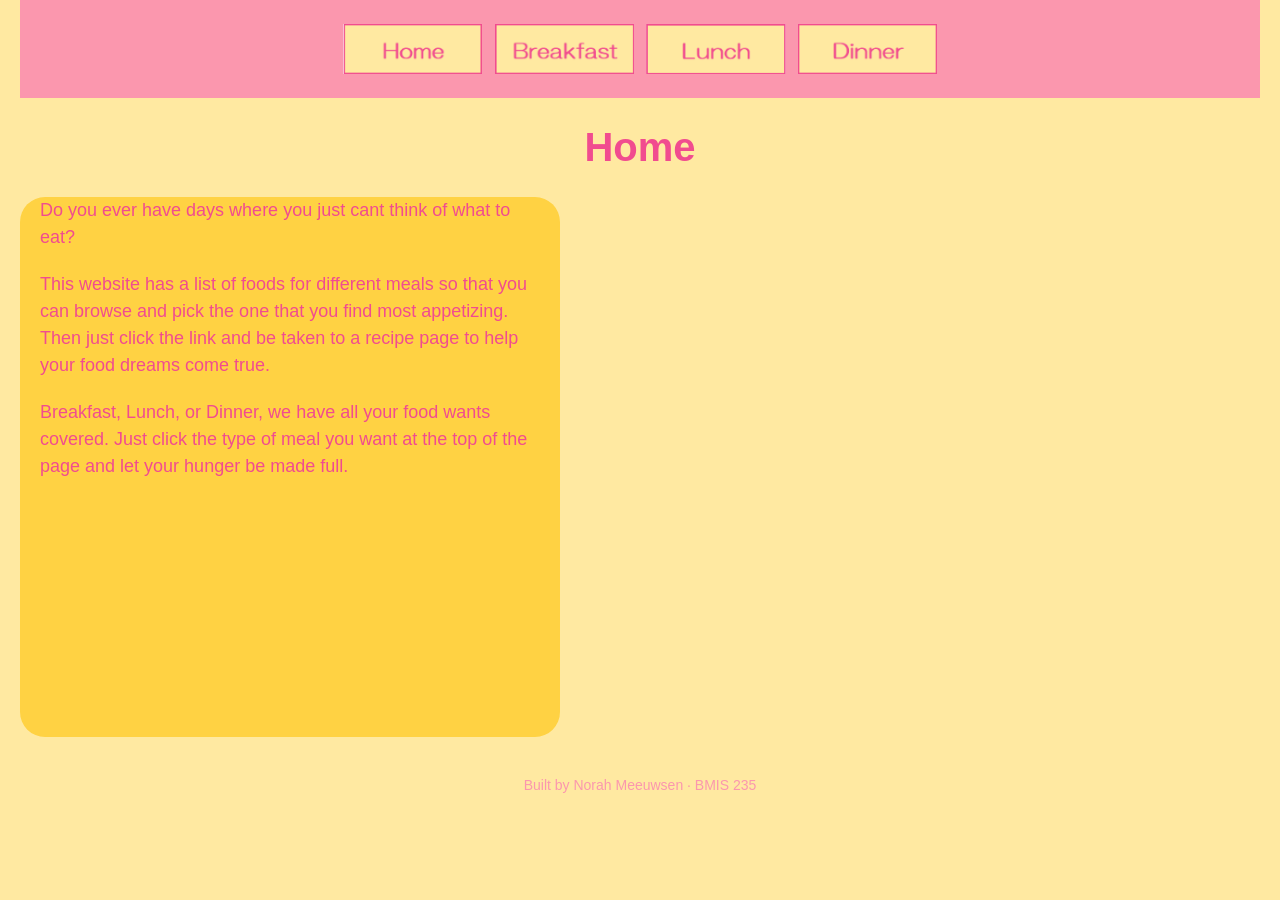
==== index.html @ 9d96fb6d "change all sides of the padding" ====
<!DOCTYPE html>
<!--
  Author: YOUR NAME
  GU username: YOUR-GU-USERNAME
  Course: BMIS 235 - HTML-3
-->
<html lang="en">
<head>
<meta charset="utf-8">
<meta name="author" content="YOUR NAME">
<title>Home</title>

<!-- this one line connects the page to the stylesheet -->
<link rel="stylesheet" href="styles.css">
</head>
  <style>
    #div1 {
  border-radius: 25px;
  background-color: #FFD243;
  padding: 0 20px 40px 20px;
  width: 500px;
  height: 500px;  
}

  </style>
<body>

<!-- ===== MENU ============================================================
     The menu is four links. Each link wraps an image instead of words.
     Build it once on this page, check that every link works,
     then copy the whole <nav> block and paste it over the menu on the
     other three pages, so every page has the exact same menu.
     ===================================================================== -->
<nav>
    <a href="index.html"><img src="img/home.png" alt="Home"></a>
    <a href="breakfast.html"><img src="img/breakfast.png" alt="Breakfast"></a>
    <a href="lunch.html"><img src="img/lunch.png" alt="Lunch"></a>
    <a href="dinner.html"><img src="img/dinner.png" alt="Dinner"></a>
</nav>

<h1>Home</h1>
<div id="div1">
  
<p>Do you ever have days where you just cant think of what to eat?</p>
<p>This website has a list of foods for different meals so that you can browse and pick the one that you find most appetizing. Then just click the link and be taken to a recipe page to help your food dreams come true.</p>
<p> Breakfast, Lunch, or Dinner, we have all your food wants covered. Just click the type of meal you want at the top of the page and let your hunger be made full.</p>

</div>
  
<!-- ===== SHOWCASE ======================================================
     This box is empty on purpose. In Part 7 you paste an interactive
     graphic BETWEEN the opening <div> and the closing </div> below.
     ===================================================================== -->
<div class="showcase"></div>

<!-- Footer: fill in your name -->
<footer>Built by Norah Meeuwsen &middot; BMIS 235</footer>

</body>
</html>
---- styles.css ----
/* =====================================================================
   styles.css  ·  YOUR BRAND
   ---------------------------------------------------------------------
   This one file is your brand guide. Every page that links to it gets
   the same font, the same colors and the same spacing.
   Change a color here once, and every page changes.

   Use the same font and colors you picked for your Excel menu images,
   so the menu and the pages look like one brand.
   ===================================================================== */

body {
    font-family: "HGMaruGothicMPRO", "HG丸ゴシックM-PRO", sans-serif;
    background-color: #ffe9a1;
    color: #f14c8f;
    margin: 0;
    padding: 0 20px 40px 20px;
}

/* the menu at the top of every page */
nav {
    background-color: #fb97ae;
    padding: 20px;
    text-align: center;
}

/* every image inside the menu is forced to the same height.
   If your images still look different sizes, their WIDTHS are
   different: go back to Excel and make every cell the same size. */
nav img {
    height: 50px;
    margin: 4px;
    vertical-align: middle;
}

/* no underline or border around the image links */
nav a {
    text-decoration: none;
}

h1 {
    color: #f14c8f;
    text-align: center;
    font-size: 40px;
}

p {
    max-width: 600px;
    margin: 20px auto;
    font-size: 18px;
    line-height: 1.5;
}

footer {
    text-align: center;
    font-size: 14px;
    color: #fb97ae;
    margin-top: 40px;
}
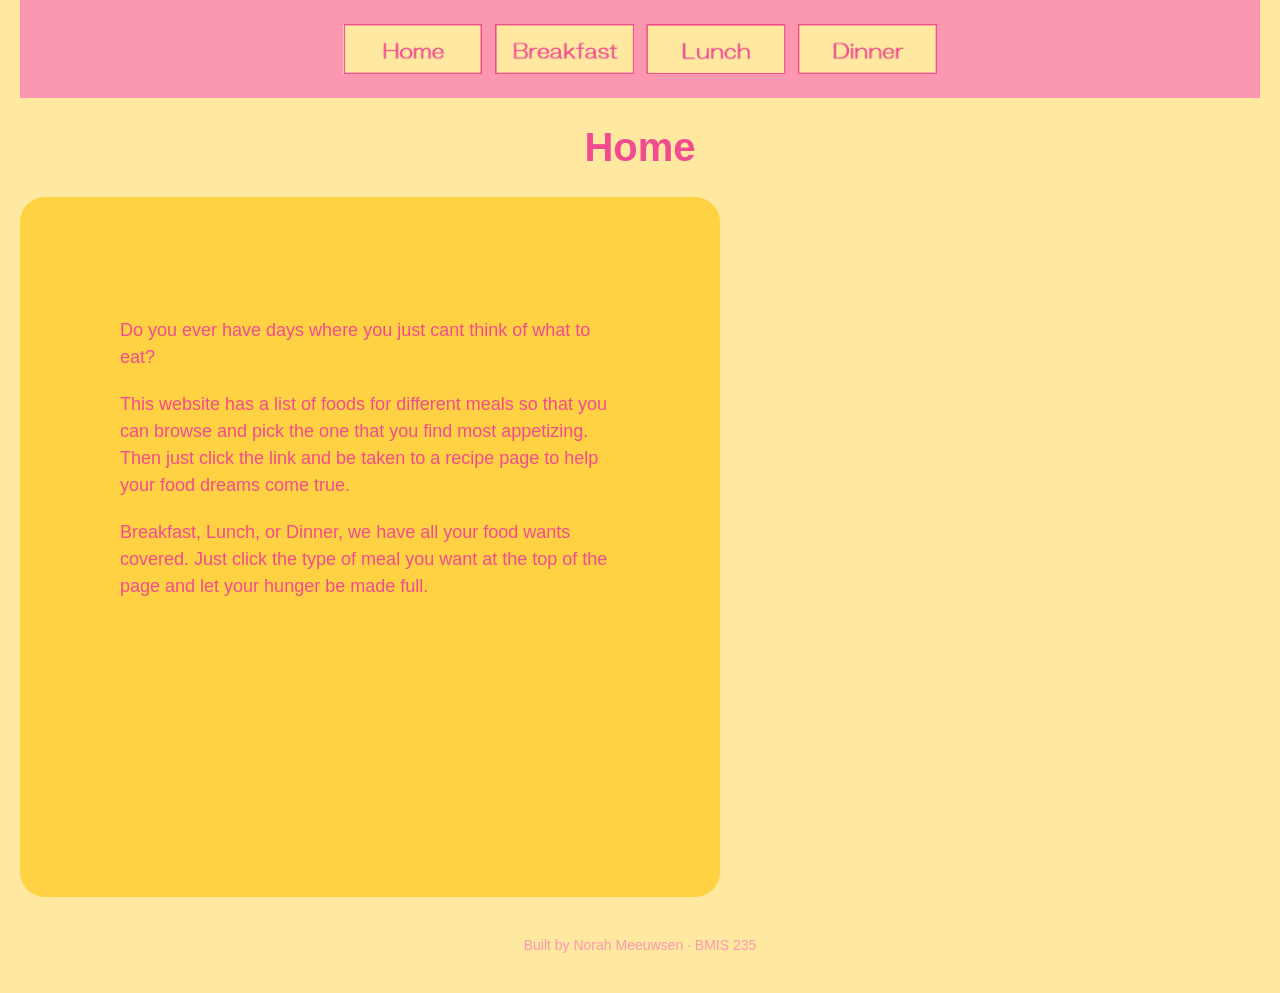
==== commit fb27194b: "change padding back to 100" ====
--- a/index.html
+++ b/index.html
@@ -17,7 +17,7 @@
     #div1 {
   border-radius: 25px;
   background-color: #FFD243;
-  padding: 0 20px 40px 20px;
+  padding: 100px; 
   width: 500px;
   height: 500px;  
 }
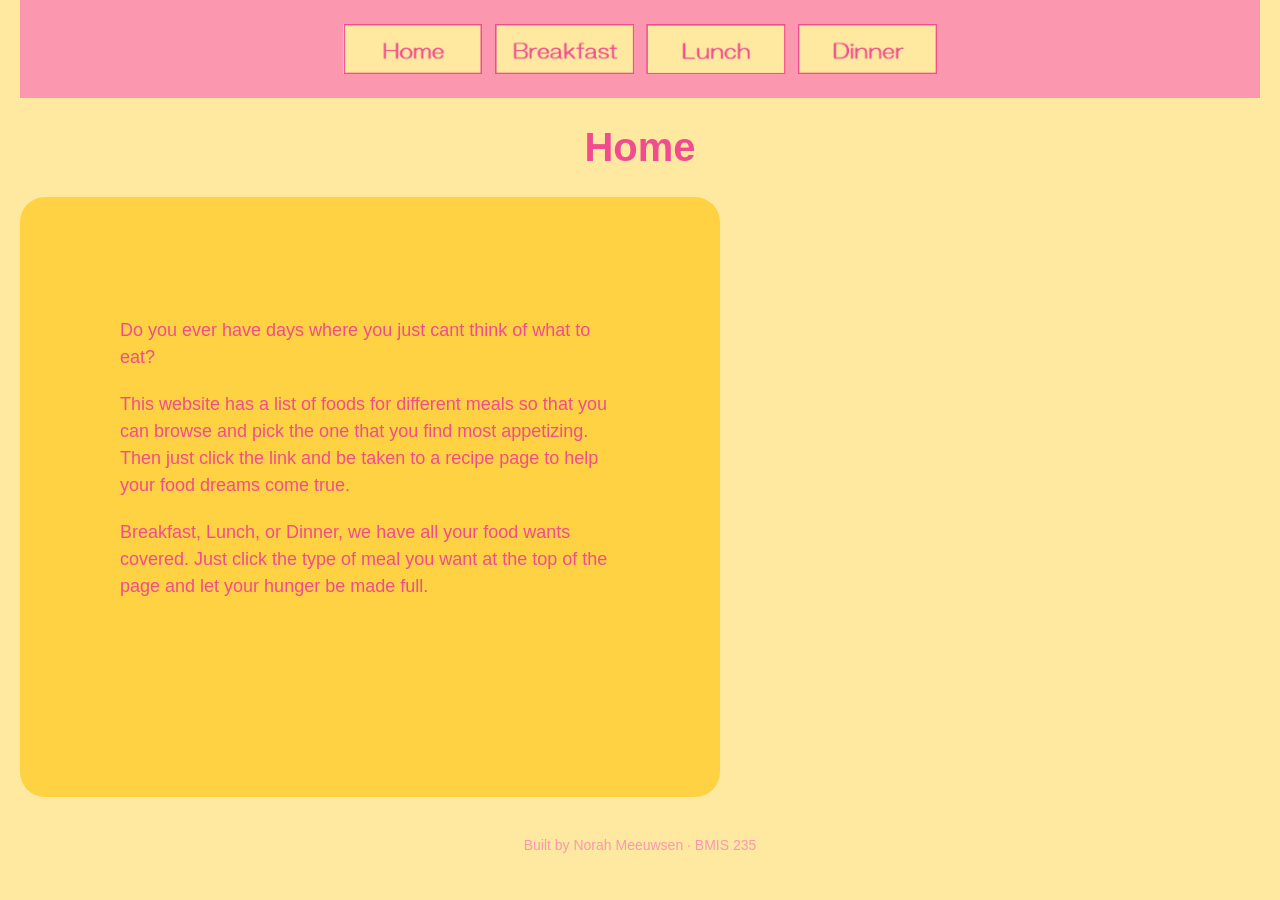
==== commit 14d75e33: "change height to 400" ====
--- a/index.html
+++ b/index.html
@@ -19,7 +19,7 @@
   background-color: #FFD243;
   padding: 100px; 
   width: 500px;
-  height: 500px;  
+  height: 400px;  
 }
 
   </style>
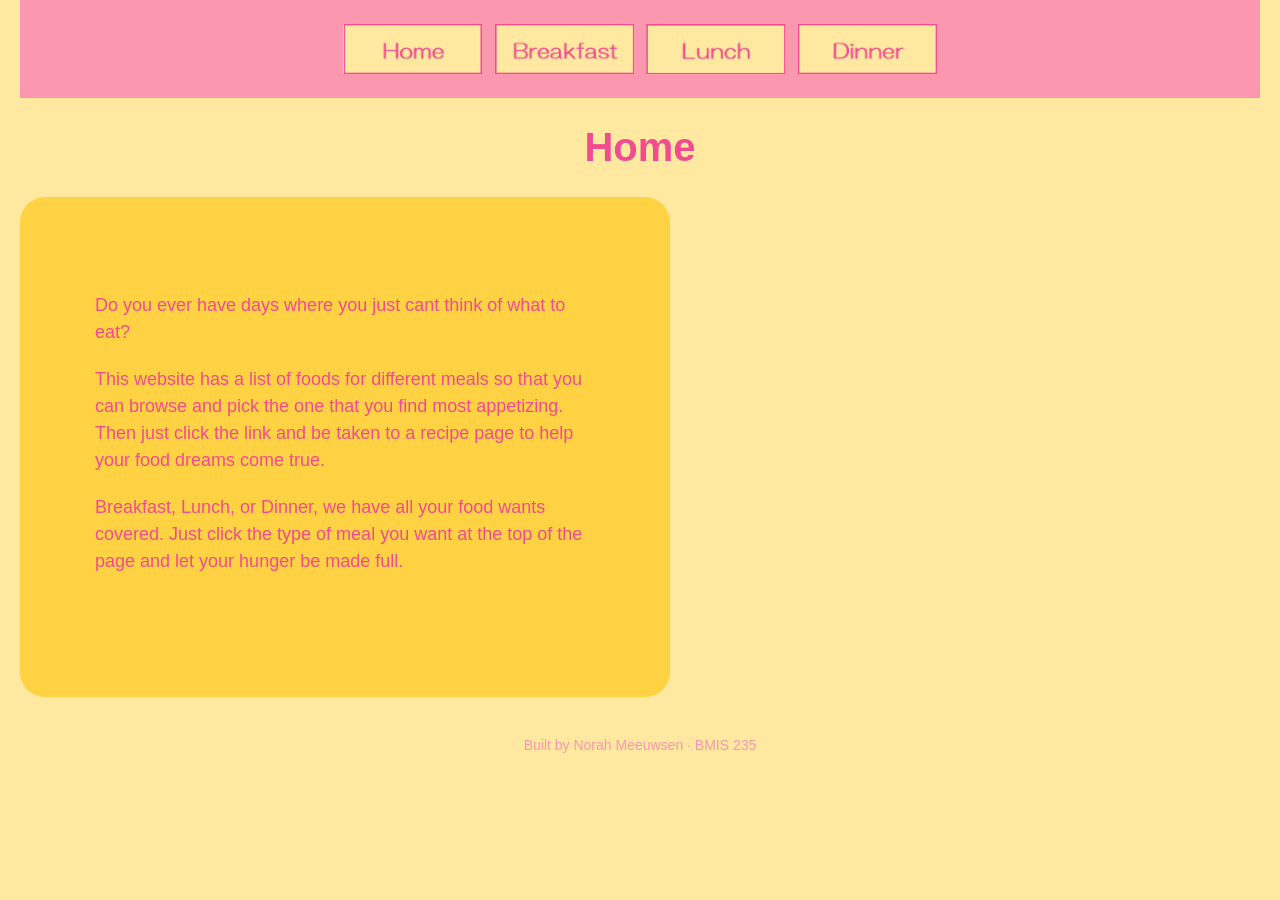
==== commit 2473e3e9: "change padding to 75 and height to 350" ====
--- a/index.html
+++ b/index.html
@@ -17,9 +17,9 @@
     #div1 {
   border-radius: 25px;
   background-color: #FFD243;
-  padding: 100px; 
+  padding: 75px; 
   width: 500px;
-  height: 400px;  
+  height: 350px;  
 }
 
   </style>
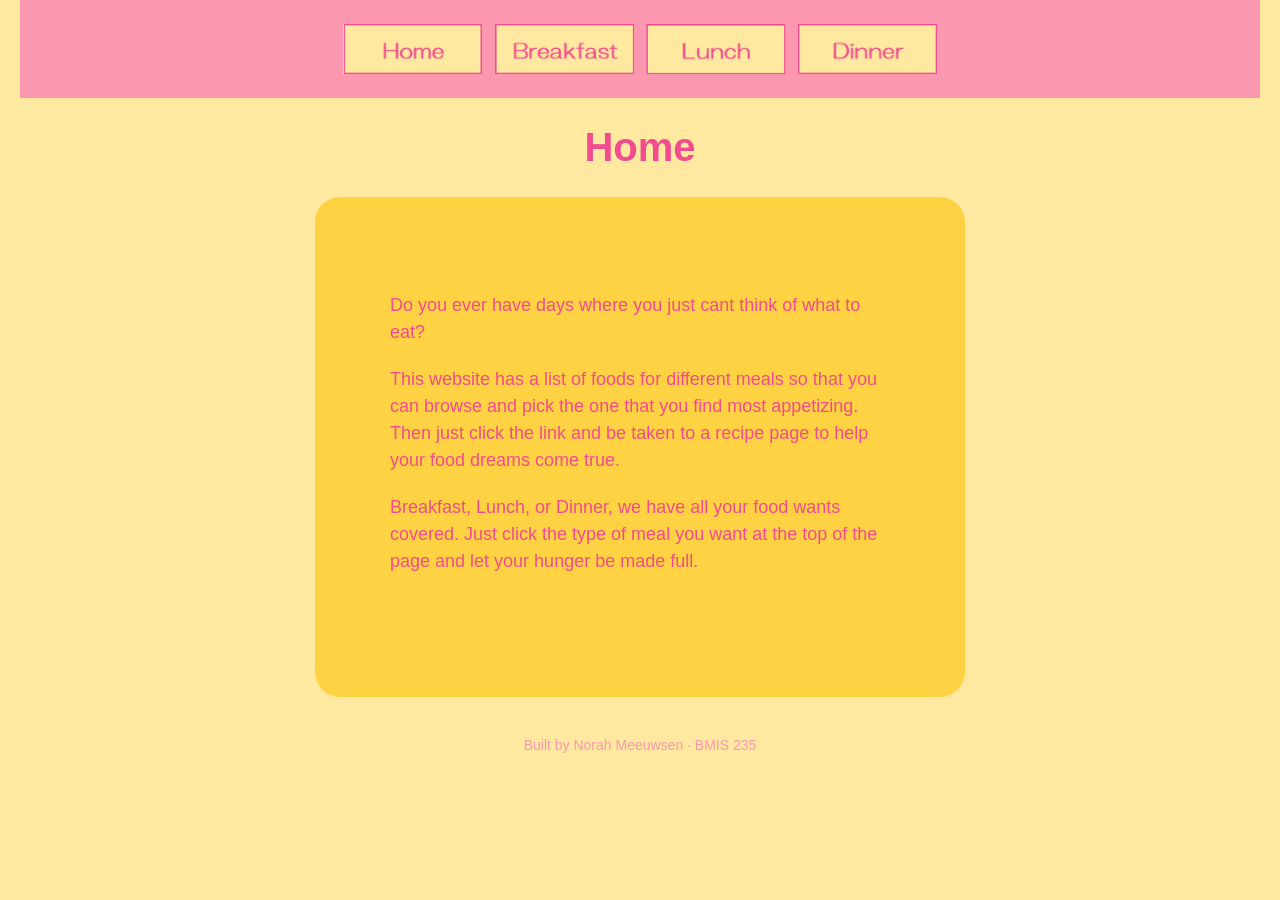
==== commit 3a6fa067: "add margin line to center" ====
--- a/index.html
+++ b/index.html
@@ -20,6 +20,7 @@
   padding: 75px; 
   width: 500px;
   height: 350px;  
+  margin: 0 auto;
 }
 
   </style>
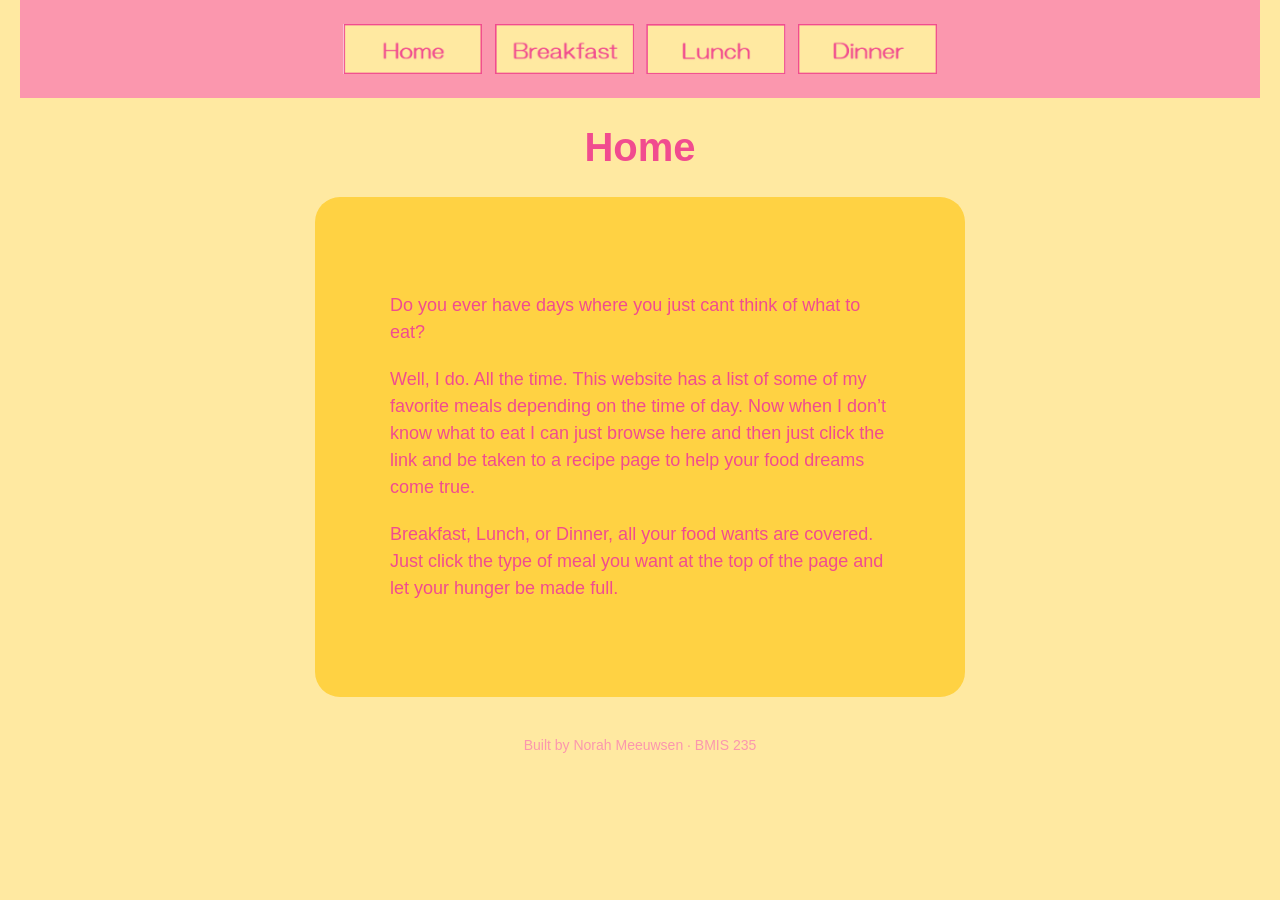
==== commit d98a33a2: "Update index.html" ====
--- a/index.html
+++ b/index.html
@@ -43,8 +43,8 @@
 <div id="div1">
   
 <p>Do you ever have days where you just cant think of what to eat?</p>
-<p>This website has a list of foods for different meals so that you can browse and pick the one that you find most appetizing. Then just click the link and be taken to a recipe page to help your food dreams come true.</p>
-<p> Breakfast, Lunch, or Dinner, we have all your food wants covered. Just click the type of meal you want at the top of the page and let your hunger be made full.</p>
+<p>Well, I do. All the time. This website has a list of some of my favorite meals depending on the time of day. Now when I don’t know what to eat I can just browse here and then just click the link and be taken to a recipe page to help your food dreams come true.</p>
+<p> Breakfast, Lunch, or Dinner, all your food wants are covered. Just click the type of meal you want at the top of the page and let your hunger be made full.</p>
 
 </div>
   
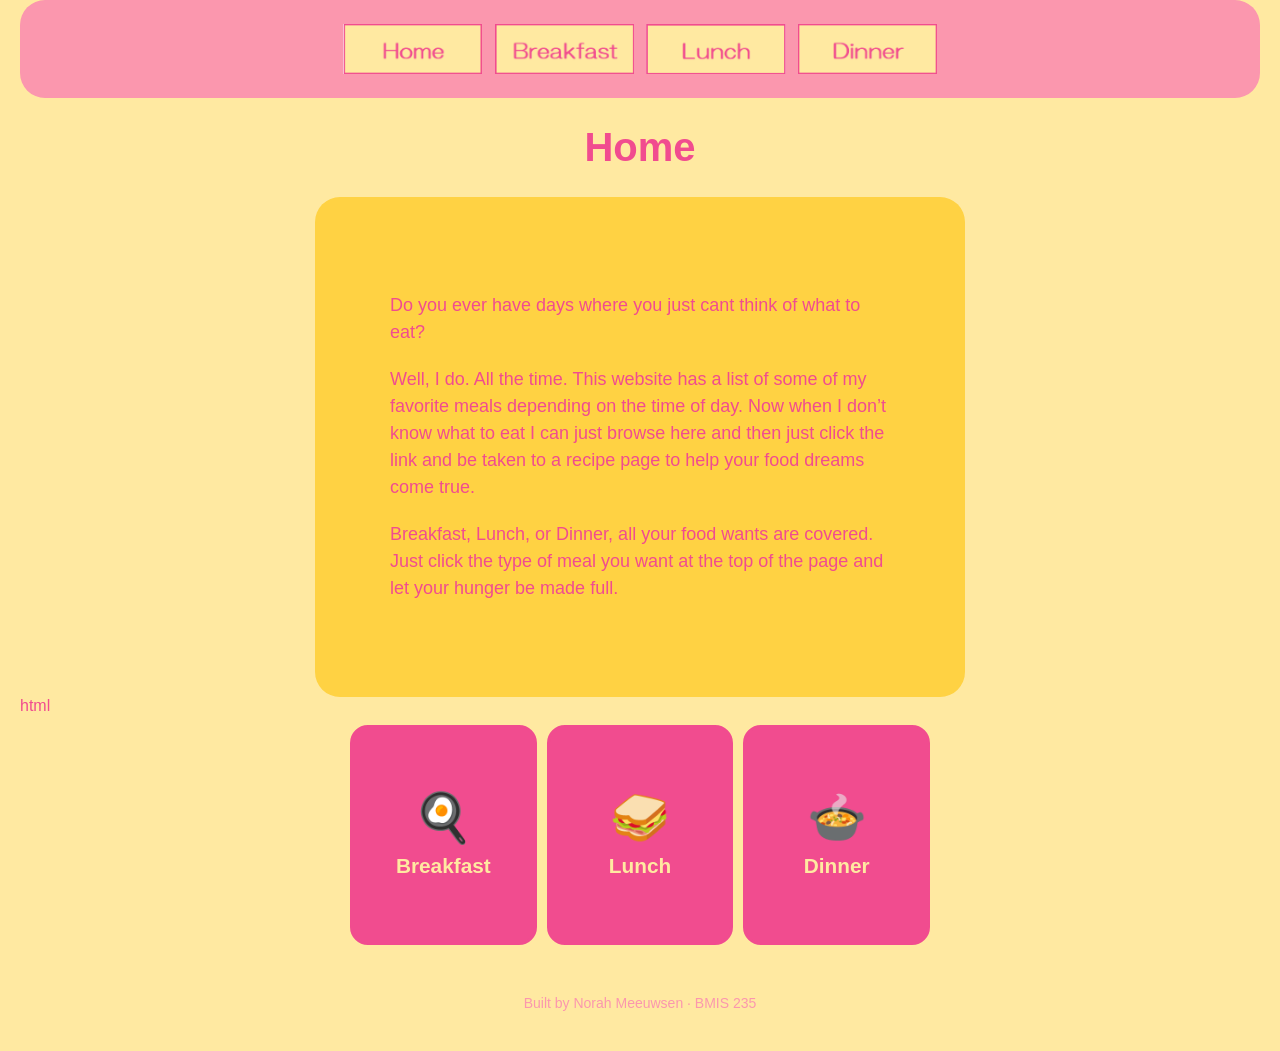
==== commit 79075681: "add interactive graphic" ====
--- a/index.html
+++ b/index.html
@@ -52,7 +52,144 @@
      This box is empty on purpose. In Part 7 you paste an interactive
      graphic BETWEEN the opening <div> and the closing </div> below.
      ===================================================================== -->
-<div class="showcase"></div>
+<div class="showcase">html
+<!-- HTML: three cards. Each has a front (the meal) and a back (the dish). -->
+<div class="cards">
+  <button type="button" class="card" aria-pressed="false" aria-label="Breakfast card, click to flip">
+    <span class="card-inner">
+      <span class="card-face card-front">
+        <span class="card-emoji">🍳</span>
+        <span class="card-text">Breakfast</span>
+      </span>
+      <span class="card-face card-back">
+        <span class="card-text">Shakshuka</span>
+      </span>
+    </span>
+  </button>
+
+  <button type="button" class="card" aria-pressed="false" aria-label="Lunch card, click to flip">
+    <span class="card-inner">
+      <span class="card-face card-front">
+        <span class="card-emoji">🥪</span>
+        <span class="card-text">Lunch</span>
+      </span>
+      <span class="card-face card-back">
+        <span class="card-text">Caprese Sandwich</span>
+      </span>
+    </span>
+  </button>
+
+  <button type="button" class="card" aria-pressed="false" aria-label="Dinner card, click to flip">
+    <span class="card-inner">
+      <span class="card-face card-front">
+        <span class="card-emoji">🍲</span>
+        <span class="card-text">Dinner</span>
+      </span>
+      <span class="card-face card-back">
+        <span class="card-text">Chicken and Dumplings</span>
+      </span>
+    </span>
+  </button>
+</div>
+
+<!-- CSS: styles the cards and the flip animation. Every rule starts with .showcase. -->
+<style>
+  .showcase .cards {
+    display: grid;
+    grid-template-columns: repeat(3, 1fr);
+    gap: 10px;
+    max-width: 600px;
+    margin: 0 auto;
+    padding: 10px;
+    box-sizing: border-box;
+  }
+
+  .showcase .card {
+    perspective: 800px;
+    height: 220px;
+    padding: 0;
+    border: none;
+    background: none;
+    cursor: pointer;
+    font-family: "HGMaruGothicMPRO", "HG丸ゴシックM-PRO", sans-serif;
+  }
+
+  .showcase .card-inner {
+    position: relative;
+    display: block;
+    width: 100%;
+    height: 100%;
+    transition: transform 0.6s ease;
+    transform-style: preserve-3d;
+  }
+
+  .showcase .card.flipped .card-inner {
+    transform: rotateY(180deg);
+  }
+
+  .showcase .card-face {
+    position: absolute;
+    top: 0;
+    left: 0;
+    width: 100%;
+    height: 100%;
+    display: flex;
+    flex-direction: column;
+    align-items: center;
+    justify-content: center;
+    gap: 8px;
+    box-sizing: border-box;
+    padding: 8px;
+    border-radius: 18px;
+    border: 3px solid #f14c8f;
+    backface-visibility: hidden;
+    -webkit-backface-visibility: hidden;
+    text-align: center;
+  }
+
+  .showcase .card-front {
+    background-color: #f14c8f;
+    color: #ffe9a1;
+  }
+
+  .showcase .card-back {
+    background-color: #ffe9a1;
+    color: #f14c8f;
+    transform: rotateY(180deg);
+  }
+
+  .showcase .card-emoji {
+    font-size: clamp(1.8rem, 8vw, 3rem);
+  }
+
+  .showcase .card-text {
+    font-size: clamp(0.85rem, 3.6vw, 1.3rem);
+    font-weight: bold;
+    line-height: 1.2;
+  }
+
+  .showcase .card:hover .card-face,
+  .showcase .card:focus-visible .card-face {
+    box-shadow: 0 0 15px 4px rgba(241, 76, 143, 0.6);
+  }
+
+  .showcase .card:focus-visible {
+    outline: none;
+  }
+</style>
+
+<!-- JavaScript: flips a card when clicked (or when Enter/Space is pressed on it). -->
+<script>
+  (function () {
+    var cards = document.querySelectorAll(".showcase .card");
+    cards.forEach(function (card) {
+      card.addEventListener("click", function () {
+        var isFlipped = card.classList.toggle("flipped");
+        card.setAttribute("aria-pressed", isFlipped ? "true" : "false");
+      });
+    });
+  })();
+</script></div>
 
 <!-- Footer: fill in your name -->
 <footer>Built by Norah Meeuwsen &middot; BMIS 235</footer>
--- a/styles.css
+++ b/styles.css
@@ -19,6 +19,7 @@
 
 /* the menu at the top of every page */
 nav {
+    border-radius: 25px;
     background-color: #fb97ae;
     padding: 20px;
     text-align: center;
@@ -43,7 +44,11 @@
     text-align: center;
     font-size: 40px;
 }
-
+h2 {
+    color: #f14c8f;
+    text-align: center;
+    font-size: 28px;
+}
 p {
     max-width: 600px;
     margin: 20px auto;
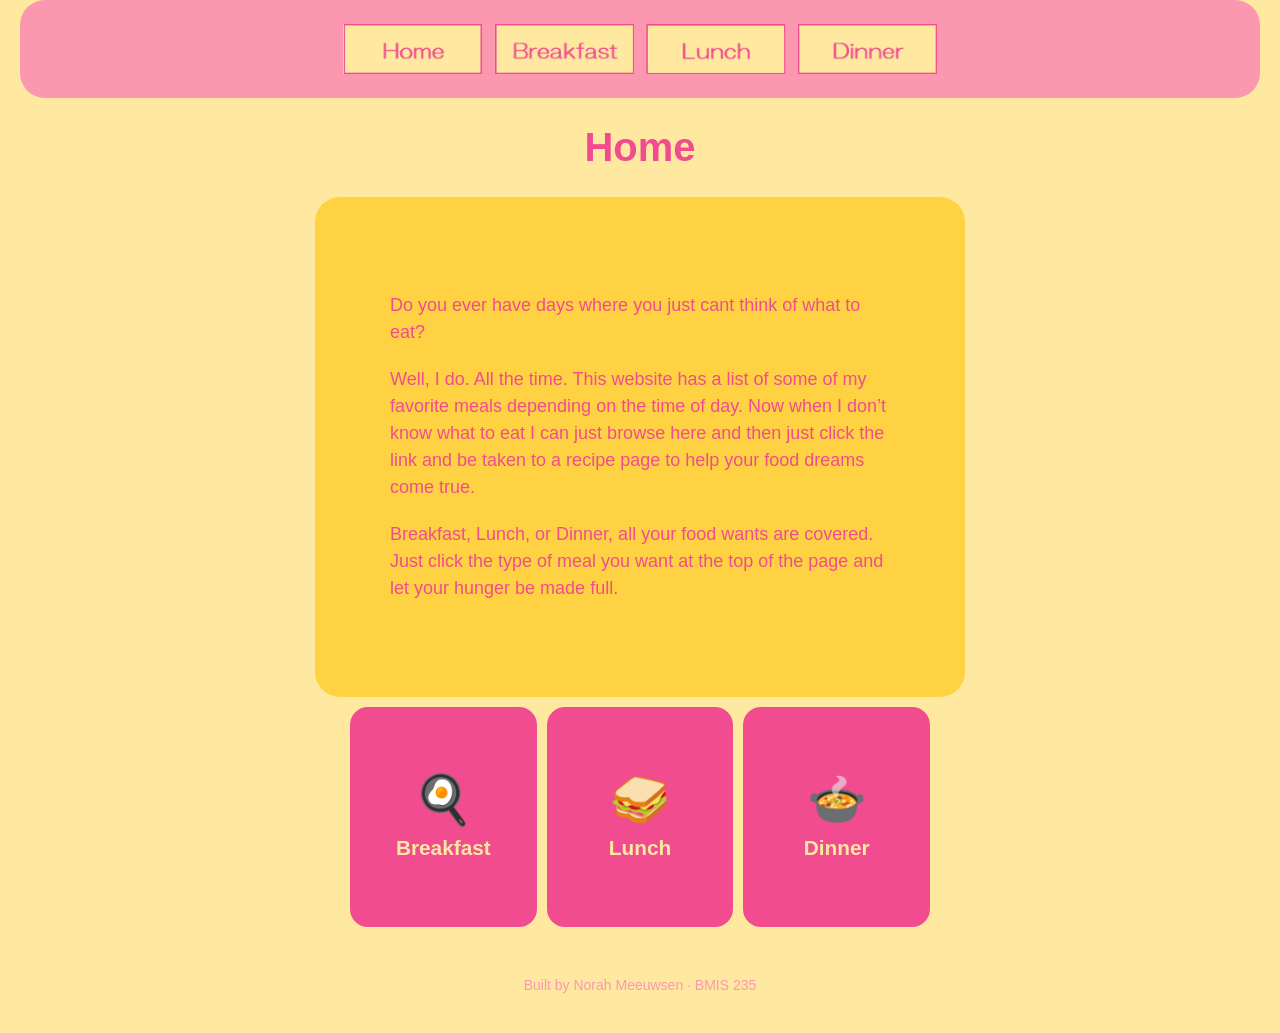
==== commit 531b477c: "finishing step of filling in author content" ====
--- a/index.html
+++ b/index.html
@@ -1,13 +1,13 @@
 <!DOCTYPE html>
 <!--
-  Author: YOUR NAME
-  GU username: YOUR-GU-USERNAME
+  Author: Norah Meeuwsen
+  GU username: nmeeuwsen
   Course: BMIS 235 - HTML-3
 -->
 <html lang="en">
 <head>
 <meta charset="utf-8">
-<meta name="author" content="YOUR NAME">
+<meta name="Norah" content="Norah">
 <title>Home</title>
 
 <!-- this one line connects the page to the stylesheet -->
@@ -52,7 +52,7 @@
      This box is empty on purpose. In Part 7 you paste an interactive
      graphic BETWEEN the opening <div> and the closing </div> below.
      ===================================================================== -->
-<div class="showcase">html
+<div class="showcase">
 <!-- HTML: three cards. Each has a front (the meal) and a back (the dish). -->
 <div class="cards">
   <button type="button" class="card" aria-pressed="false" aria-label="Breakfast card, click to flip">
